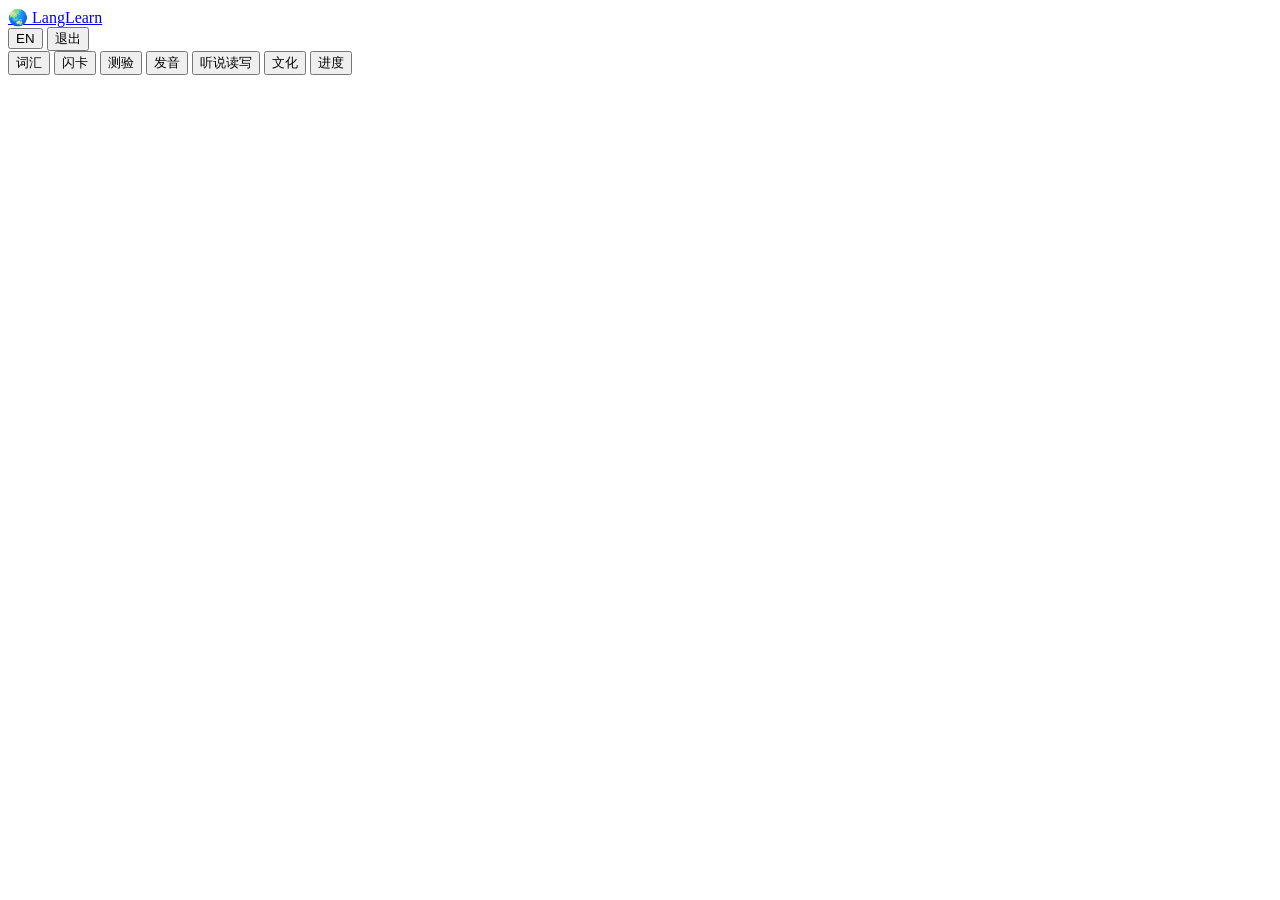
==== frontend/app.html @ 537bdbea "Initial commit: LangLearn multilingual learning platform 9 languages (Mandarin, Cantonese, Hokkien, " ====
<!DOCTYPE html>
<html lang="zh-CN">
<head>
  <meta charset="UTF-8">
  <meta name="viewport" content="width=device-width, initial-scale=1.0">
  <title>LangLearn App</title>
  <link rel="stylesheet" href="/css/style.css">
</head>
<body>
  <header class="app-header">
    <div class="container">
      <a href="/" class="logo">
        <span class="logo-icon">🌏</span>
        <span class="logo-text">LangLearn</span>
      </a>
      <div id="lang-display"></div>
      <div class="header-right">
        <button class="btn-text ui-lang-toggle" onclick="toggleUILang()">EN</button>
        <span class="username" id="username-display"></span>
        <button class="btn-text" onclick="auth.logout()">
          <span data-zh="退出" data-en="Logout">退出</span>
        </button>
      </div>
    </div>
  </header>

  <nav class="lang-nav">
    <div class="lang-nav-inner" id="lang-nav-inner"></div>
  </nav>

  <nav class="tab-nav">
    <div class="tab-nav-inner">
      <button class="tab-btn active" data-tab="vocabulary" onclick="switchTab('vocabulary')">
        <span data-zh="词汇" data-en="Vocabulary">词汇</span>
      </button>
      <button class="tab-btn" data-tab="flashcard" onclick="switchTab('flashcard')">
        <span data-zh="闪卡" data-en="Flashcards">闪卡</span>
      </button>
      <button class="tab-btn" data-tab="quiz" onclick="switchTab('quiz')">
        <span data-zh="测验" data-en="Quiz">测验</span>
      </button>
      <button class="tab-btn" data-tab="pronunciation" onclick="switchTab('pronunciation')">
        <span data-zh="发音" data-en="Pronunciation">发音</span>
      </button>
      <button class="tab-btn" data-tab="skills" onclick="switchTab('skills')">
        <span data-zh="听说读写" data-en="Skills Test">听说读写</span>
      </button>
      <button class="tab-btn" data-tab="culture" onclick="switchTab('culture')">
        <span data-zh="文化" data-en="Culture">文化</span>
      </button>
      <button class="tab-btn" data-tab="progress" onclick="switchTab('progress')">
        <span data-zh="进度" data-en="Progress">进度</span>
      </button>
    </div>
  </nav>

  <main class="tab-content">
    <div id="tab-vocabulary" class="tab-panel"></div>
    <div id="tab-flashcard" class="tab-panel" hidden></div>
    <div id="tab-quiz" class="tab-panel" hidden></div>
    <div id="tab-pronunciation" class="tab-panel" hidden></div>
    <div id="tab-skills" class="tab-panel" hidden></div>
    <div id="tab-culture" class="tab-panel" hidden></div>
    <div id="tab-progress" class="tab-panel" hidden></div>
  </main>

  <script src="/js/api.js"></script>
  <script src="/js/auth.js"></script>
  <script src="/js/vocabulary.js"></script>
  <script src="/js/flashcard.js"></script>
  <script src="/js/quiz.js"></script>
  <script src="/js/pronunciation.js"></script>
  <script src="/js/skills.js"></script>
  <script src="/js/cultural.js"></script>
  <script src="/js/progress.js"></script>
  <script src="/js/app.js"></script>
</body>
</html>
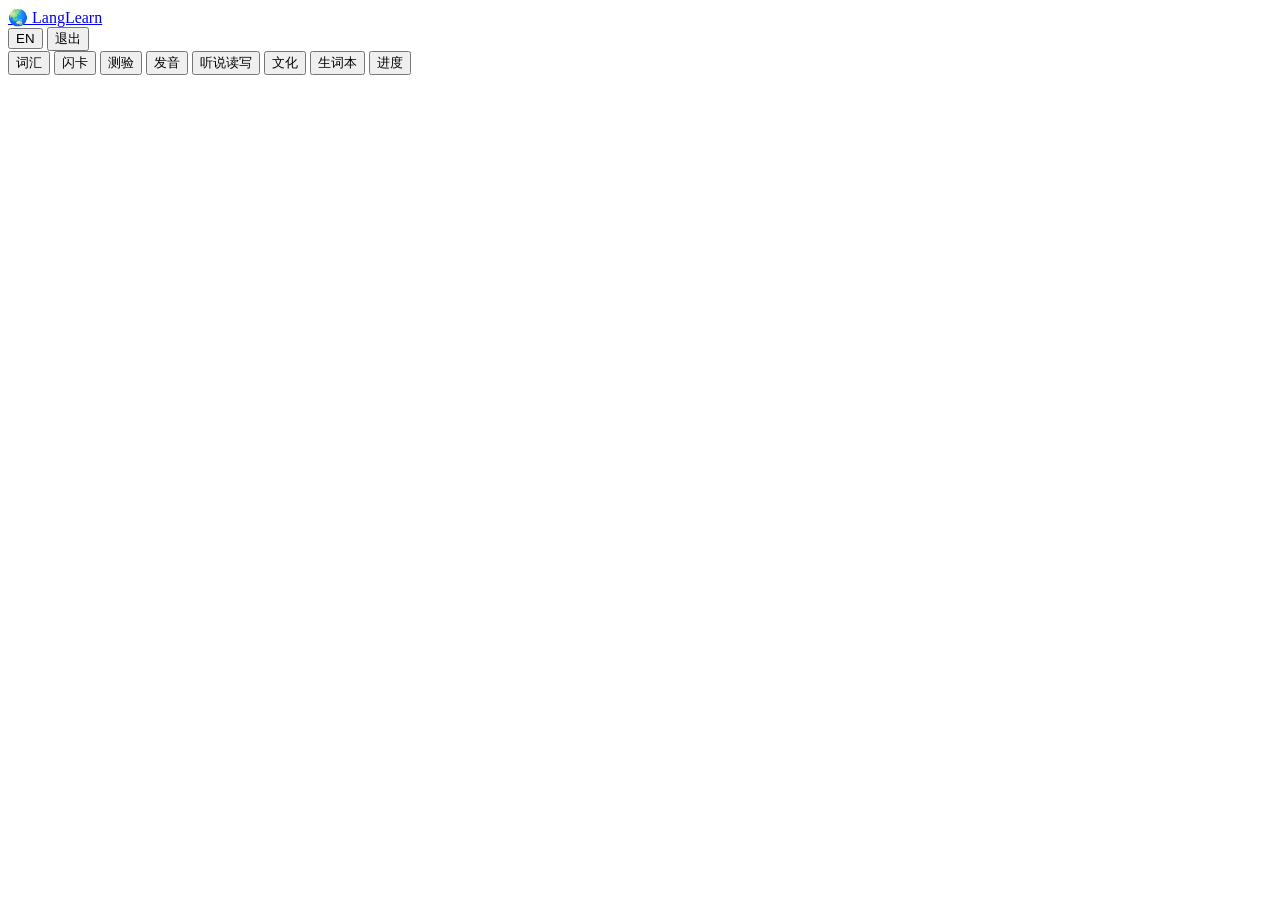
==== commit 8985ee98: "Add auth recovery, favorites, streak, autoplay, emoji, and more Major additions since initial commit" ====
--- a/frontend/app.html
+++ b/frontend/app.html
@@ -48,6 +48,9 @@
       <button class="tab-btn" data-tab="culture" onclick="switchTab('culture')">
         <span data-zh="文化" data-en="Culture">文化</span>
       </button>
+      <button class="tab-btn" data-tab="favorites" onclick="switchTab('favorites')">
+        <span data-zh="生词本" data-en="My List">生词本</span>
+      </button>
       <button class="tab-btn" data-tab="progress" onclick="switchTab('progress')">
         <span data-zh="进度" data-en="Progress">进度</span>
       </button>
@@ -61,6 +64,7 @@
     <div id="tab-pronunciation" class="tab-panel" hidden></div>
     <div id="tab-skills" class="tab-panel" hidden></div>
     <div id="tab-culture" class="tab-panel" hidden></div>
+    <div id="tab-favorites" class="tab-panel" hidden></div>
     <div id="tab-progress" class="tab-panel" hidden></div>
   </main>
 
@@ -72,6 +76,8 @@
   <script src="/js/pronunciation.js"></script>
   <script src="/js/skills.js"></script>
   <script src="/js/cultural.js"></script>
+  <script src="/js/favorites.js"></script>
+  <script src="/js/autoplay.js"></script>
   <script src="/js/progress.js"></script>
   <script src="/js/app.js"></script>
 </body>
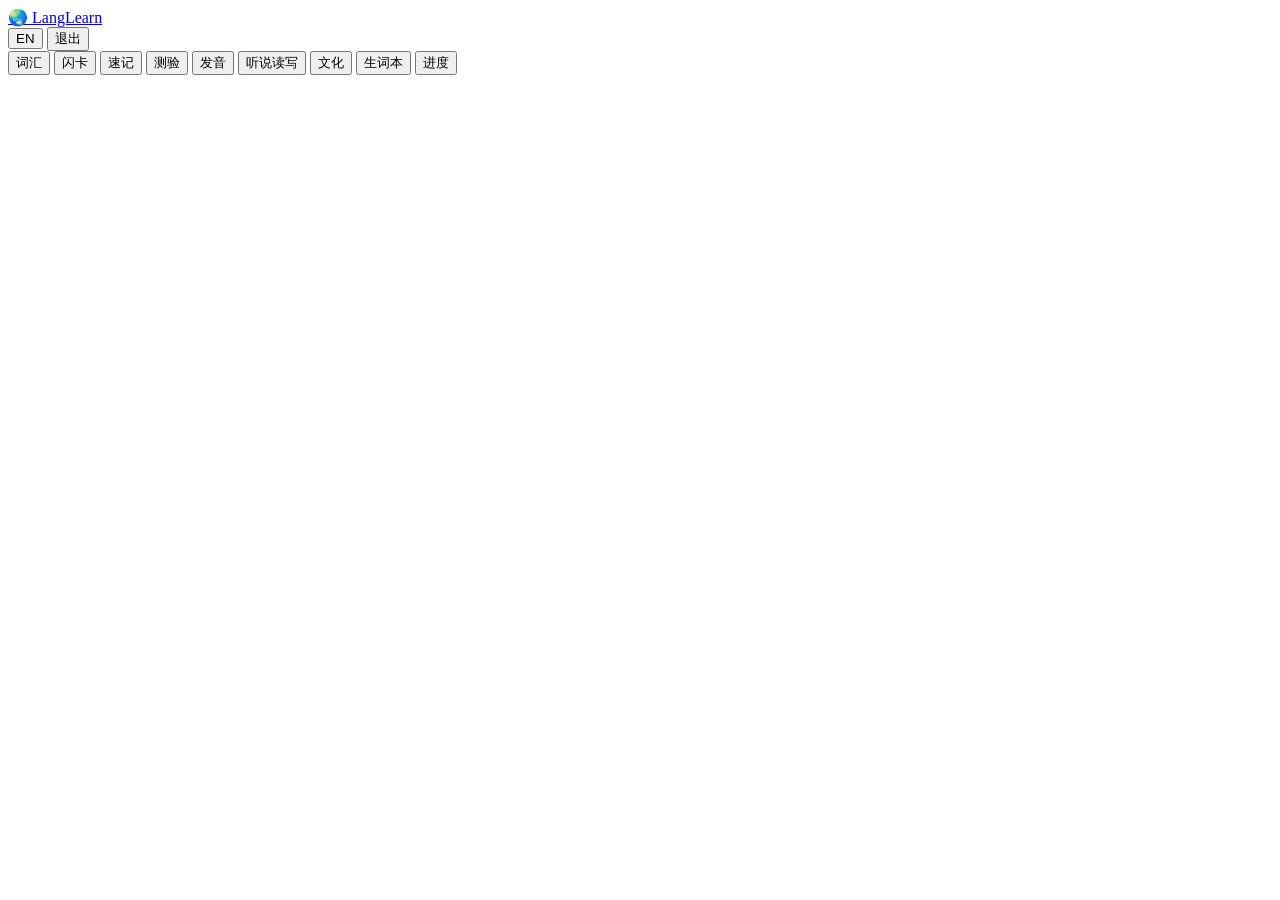
==== commit feb93ad9: "Add quick memory mode" ====
--- a/frontend/app.html
+++ b/frontend/app.html
@@ -36,6 +36,9 @@
       <button class="tab-btn" data-tab="flashcard" onclick="switchTab('flashcard')">
         <span data-zh="闪卡" data-en="Flashcards">闪卡</span>
       </button>
+      <button class="tab-btn" data-tab="memory" onclick="switchTab('memory')">
+        <span data-zh="速记" data-en="Quick Memory">速记</span>
+      </button>
       <button class="tab-btn" data-tab="quiz" onclick="switchTab('quiz')">
         <span data-zh="测验" data-en="Quiz">测验</span>
       </button>
@@ -60,6 +63,7 @@
   <main class="tab-content">
     <div id="tab-vocabulary" class="tab-panel"></div>
     <div id="tab-flashcard" class="tab-panel" hidden></div>
+    <div id="tab-memory" class="tab-panel" hidden></div>
     <div id="tab-quiz" class="tab-panel" hidden></div>
     <div id="tab-pronunciation" class="tab-panel" hidden></div>
     <div id="tab-skills" class="tab-panel" hidden></div>
@@ -72,6 +76,7 @@
   <script src="/js/auth.js"></script>
   <script src="/js/vocabulary.js"></script>
   <script src="/js/flashcard.js"></script>
+  <script src="/js/memory.js"></script>
   <script src="/js/quiz.js"></script>
   <script src="/js/pronunciation.js"></script>
   <script src="/js/skills.js"></script>
